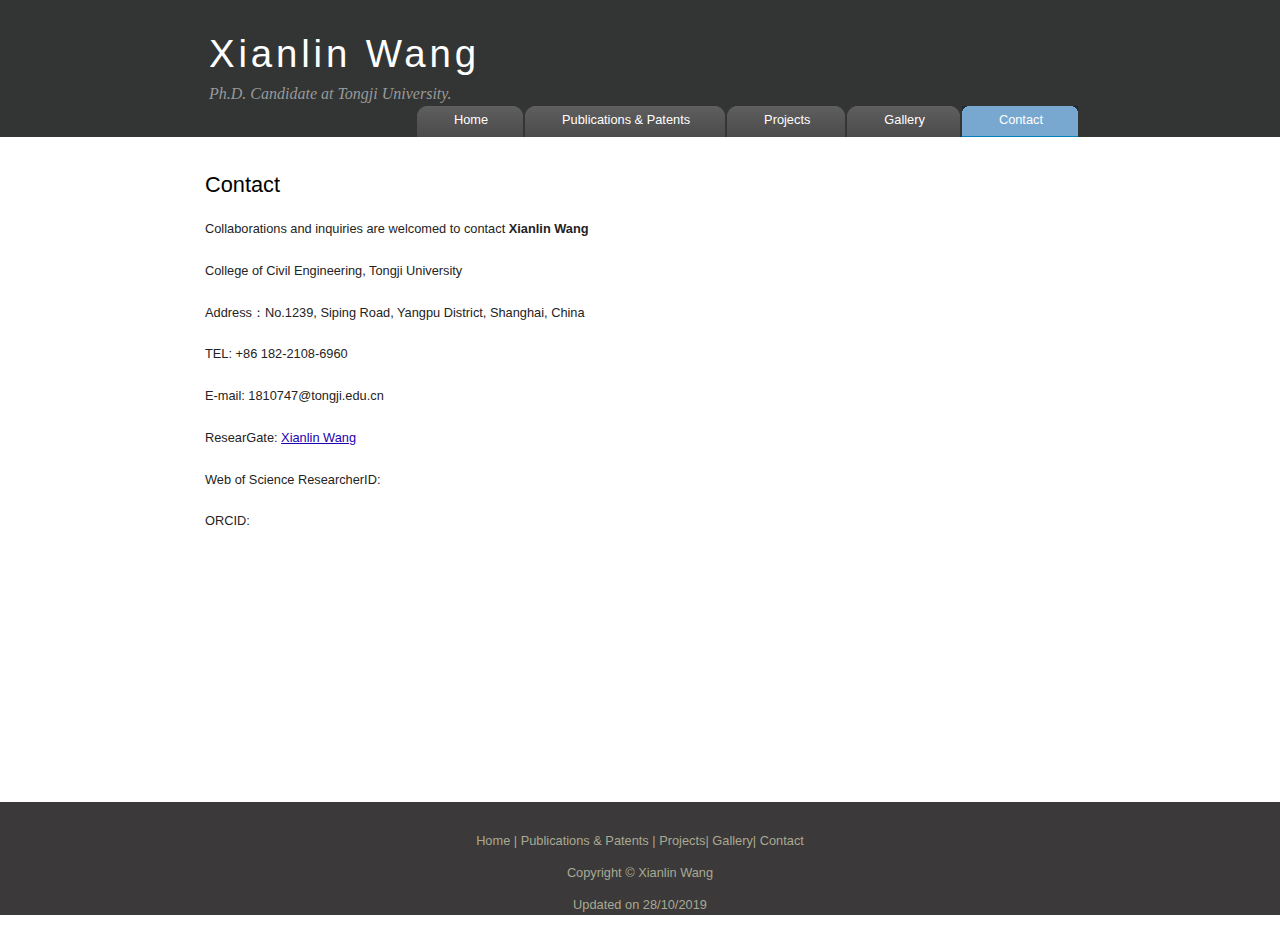
==== Contact.html @ 6352edfa "Add files via upload" ====
<!DOCTYPE HTML>
<html>

<head>
  <title>Xianlin Wang</title>
  <meta charset="UTF-8">
  <meta name="Xianlin's website" content="website description" />
  <meta http-equiv="content-type" content="text/html; charset=windows-1252" />

  <link rel="stylesheet" type="text/css" href="normalize.css" title="style" />
  <link rel="stylesheet" type="text/css" href="./style.css" title="style" />
</head>

<body>
        <div id="main">
                <div id="header">
                  <div id="logo">
                    <div id="logo_text">
                      <!-- class="logo_colour", allows you to change the colour of the text -->
                      <h1><a href="index.html">Xianlin Wang</a></h1>
                      <h2><p style = "font-family:georgia,garamond,serif;font-size:16px;font-style:italic;"> 
                        Ph.D. Candidate at Tongji University.</h2>
                    </div>
                  </div>
                  <div id="menubar">
                    <ul id="menu">
                      <!-- put class="selected" in the li tag for the selected page - to highlight which page you're on -->
                      <li ><a href="index.html">Home</a></li>
                      <li ><a href="Publications.html">Publications & Patents</a></li>
					  <li><a href="Projects.html">Projects</a></li>
                      <li><a href="Gallery.html">Gallery</a></li>
                      <li class="selected"><a href="Contact.html">Contact</a></li>
                    </ul>
                  </div>
                </div>
    <div id="content_header"></div>
    <div id="site_content">


      <div id="content">
            <h1>Contact</h1>
            <p>Collaborations and inquiries are welcomed to contact <strong>Xianlin Wang</strong></p>
            <p>College of Civil Engineering, Tongji University</p>
            <p>Address：No.1239, Siping Road, Yangpu District, Shanghai, China</p>
            <p>TEL: +86 182-2108-6960</p>
            <p> E-mail: 1810747@tongji.edu.cn</p>
			<p> ResearGate: <a href="https://www.researchgate.net/profile/Xianlin_Wang" target="_blank" rel="noopener"> Xianlin Wang</a></p>
			<p>Web of Science ResearcherID: </p>
			<p>ORCID: </p>

            <p></p>
            <p></p>
            <p></p>
            <p></p>
            <p></p>
            <p></p>
            <p></p>
            <p></p>
            <p></p>
            <p></p>
            <p></p>
            <p></p>
   
    </div>
    </div>


    <div id="content_footer"></div>
    <div id="footer">

  
            <p><a href="index.html">Home</a> | 
                <a href="Publications.html">Publications & Patents</a> | 
				<a href="Projects.html">Projects</a>|
                <a href="Gallery.html">Gallery</a>|
                <a href="Contact.html">Contact</a>
             </p>
      
      <p>Copyright &copy; Xianlin Wang  
      </p>
      <p>Updated on 28/10/2019</p>
    </div>
    </div>

</body>
</html>
---- style.css ----
html
{ height: 100%;}

*
{ margin: 0;
  padding: 0;}

body
{ font: normal .8em 'trebuchet ms', arial, sans-serif;
  background: #FFF;
  color: rgb(36, 35, 35);}

p
{ padding: 0 0 20px 0;
  line-height: 1.7em;}

img
{ border: 0;}

h1, h2, h3, h4, h5, h6 
{ color: #362C20;
  letter-spacing: 0em;
  padding: 0 0 5px 0;}

h1, h2, h3
{ font: normal 170% 'century gothic', arial;
  margin: 0 0 15px 0;
  padding: 15px 0 5px 0;
  color: #000;}

h2
{ font-size: 160%;
  padding: 9px 0 5px 0;
  color: rgb(0, 128, 188);}

h3
{ font-size: 140%;
  padding: 5px 0 0 0;}

h4, h6
{ color: rgb(0, 128, 188);
  padding: 0 0 5px 0;
  font: normal 110% arial;
  /*text-transform: uppercase;*/}

h5, h6
{ color: #888;
  font: normal 100% arial;
  letter-spacing: normal;
  padding: 0 0 15px 0;}

a, a:hover
{ outline: none;
  text-decoration: underline;
  color: rgb(28, 2, 176);}

a:hover
{ text-decoration: none;}

blockquote
{ margin: 20px 0; 
  padding: 10px 20px 0 20px;
  border: 1px solid #E5E5DB;
  background: #FFF;}

ul
{ margin: 2px 0 22px 17px;}

ul li
{ list-style-type: circle;
  margin: 0 0 6px 0; 
  padding: 0 0 4px 5px;
  line-height: 1.5em;}


.left
{ float: left;
  width: auto;
  margin-right: 10px;}

.right
{ float: right; 
  width: auto;
  margin-left: 10px;}

.center
{ display: block;
  text-align: center;
  margin: 20px auto;}

#main, #logo, #menubar, #site_content, #footer
{ margin-left: auto; 
  margin-right: auto;}

#header
{ 
  background: #323534 ;
  height: 137px;}
  
#banner
{ 
  background: transparent url(./banner.png) no-repeat;
  width: 860px;
  height: 362px;
  margin-bottom: 10px;
  border: 5px solid #DDD;}

#logo
{ width: 880px;
  position: relative;
  height: 105px;
  background: transparent;}

#logo #logo_text 
{ position: absolute; 
  top: 10px;
  left: 0;}

#logo h1, #logo h2
{ font: normal 300% 'century gothic', arial, sans-serif;
  border-bottom: 0;
  text-transform: none;
  margin: 0 0 0 9px;}

#logo_text h1, #logo_text h1 a, #logo_text h1 a:hover 
{ padding: 22px 0 0 0;
  color: #FFF;
  letter-spacing: 0.1em;
  text-decoration: none;}

#logo_text h1 a .logo_colour
{ color: #E4EC04;}

#logo_text a:hover .logo_colour
{ color: #FFF;}

#logo_text h2
{ font-size: 120%;
  padding: 4px 0 0 0;
  color: #999;}

#menubar
{ width: 880px;
  height: 46px;} 

ul#menu
{ float: right;
  margin: 0;}

ul#menu li
{ float: left;
  padding: 0 0 0 9px;
  list-style: none;
  margin: 1px 2px 0 0;
  background: #5A5A5A url(tab.png) no-repeat 0 0;}

ul#menu li a
{ font: normal 100% 'trebuchet ms', sans-serif;
  display: block; 
  float: left; 
  height: 20px;
  padding: 6px 35px 5px 28px;
  text-align: center;
  color: #FFF;
  text-decoration: none;
  background: #5A5A5A url(tab.png) no-repeat 100% 0;} 

ul#menu li.selected a
{ height: 20px;
  padding: 6px 35px 5px 28px;}

ul#menu li.selected
{ margin: 1px 2px 0 0;
  background: rgb(0, 128, 188) url(tab_selected.png) no-repeat 0 0;}

ul#menu li.selected a, ul#menu li.selected a:hover
{ background: rgb(0, 128, 188) url(tab_selected.png) no-repeat 100% 0;
  color: #FFF;}

ul#menu li a:hover
{ color: rgb(0, 128, 188);}

#site_content
{ width: 880px;
  overflow: hidden;
  margin: 20px auto 0 auto;
  padding: 0 0 10px 0;} 

#sidebar_container
{ float: right;
  width: 224px;}

.sidebar_top
{ width: 222px;
  height: 14px;
  background: transparent}

.sidebar_base
{ width: 222px;
  height: 14px;
 }

.sidebar
{ float: right;
  width: 222px;
  padding: 0;
  margin: 0 0 16px 0;}

.sidebar_item
{ 
  padding: 0 15px;
  width: 192px;}

.sidebar li a.selected
{ color: #444;} 

.sidebar ul
{ margin: 0;} 

#content
{ text-align: left;
  width: 620px;
  padding: 0 0 0 5px;
  float: left;}
  
#content ul
{ margin: 2px 0 22px 0px;}

#content ul li, .sidebar ul li
{ list-style-type: none;
  margin: 0 0 0 0; 
  padding: 0 0 4px 25px;
  line-height: 1.5em;}

#footer
{ width: 100%;
  font-family: 'trebuchet ms', sans-serif;
  font-size: 100%;
  height: 80px;
  padding: 28px 0 5px 0;
  text-align: center; 
  background: #3B3939 ;
  color: #A8AA94;}

#footer p
{ line-height: 1.7em;
  padding: 0 0 10px 0;}

#footer a
{ color: #A8AA94;
  text-decoration: none;}

#footer a:hover
{ color: #FFF;
  text-decoration: none;}

.search
{ color: #5D5D5D; 
  border: 1px solid #BBB; 
  width: 134px; 
  padding: 4px; 
  font: 100% arial, sans-serif;}

.form_settings
{ margin: 15px 0 0 0;}

.form_settings p
{ padding: 0 0 4px 0;}

.form_settings span
{ float: left; 
  width: 200px; 
  text-align: left;}
  
.form_settings input, .form_settings textarea
{ padding: 5px; 
  width: 299px; 
  font: 100% arial; 
  border: 1px solid #E5E5DB; 
  background: #FFF; 
  color: #47433F;}
  
.form_settings .submit
{ font: 100% arial; 
  border: 0; 
  width: 99px; 
  margin: 0 0 0 212px; 
  height: 33px;
  padding: 2px 0 3px 0;
  cursor: pointer; 
  background: #3B3B3B; 
  color: #FFF;}

.form_settings textarea, .form_settings select
{ font: 100% arial; 
  width: 299px;}

.form_settings select
{ width: 310px;}

.form_settings .checkbox
{ margin: 4px 0; 
  padding: 0; 
  width: 14px;
  border: 0;
  background: none;}

.separator
{ width: 100%;
  height: 0;
  border-top: 1px solid #D9D5CF;
  border-bottom: 1px solid #FFF;
  margin: 0 0 20px 0;}
  
table
{ margin: 10px 0 30px 0;}

table tr th, table tr td
{ background: rgb(255, 255, 255);
  color: #FFF;
  padding: 7px 4px;
  }
  
table tr td
{ background: rgb(255, 255, 255);
  color: #47433F;
  border-top: 1px solid #FFF;}
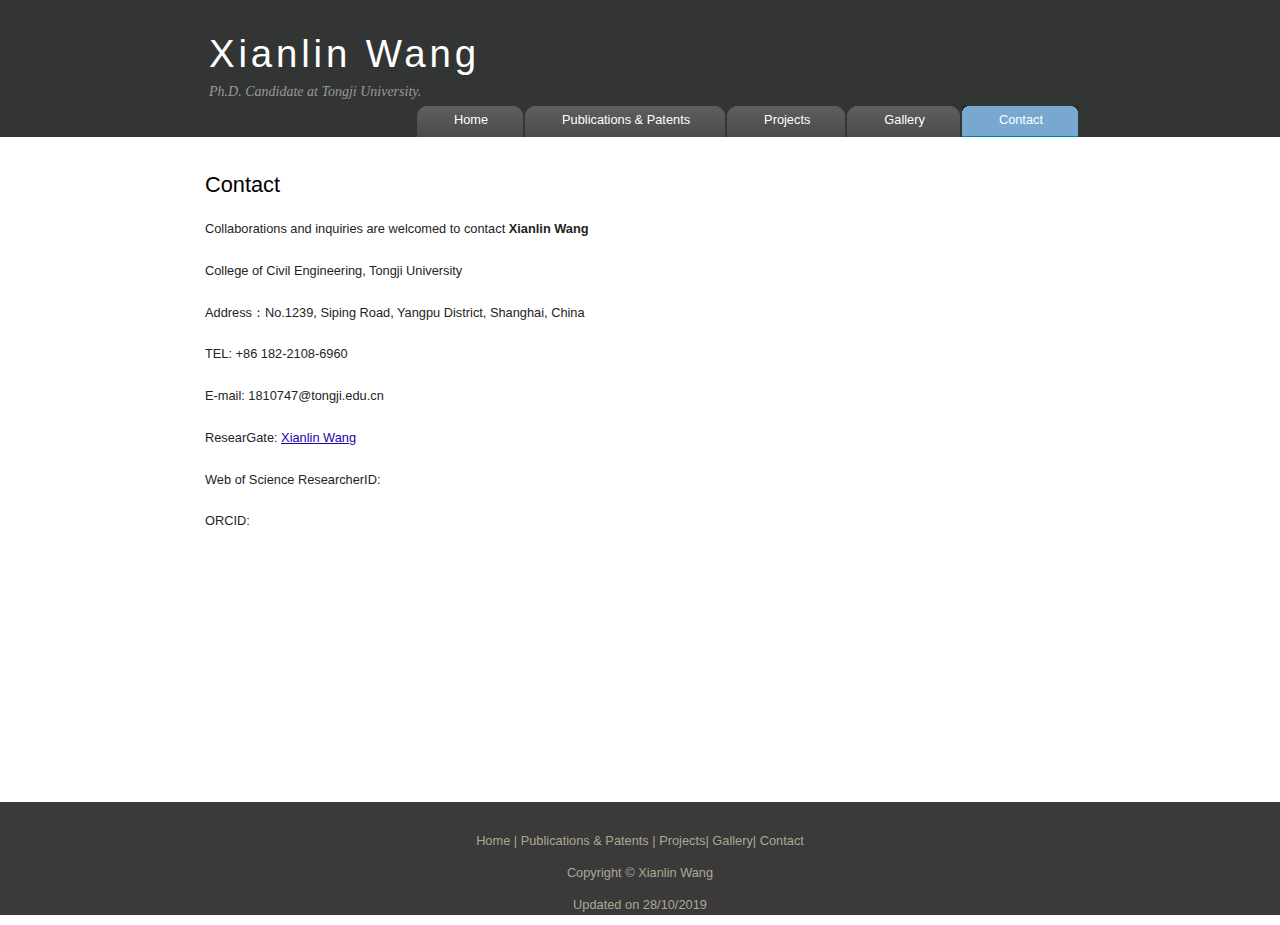
==== commit 81245aeb: "Add files via upload" ====
--- a/Contact.html
+++ b/Contact.html
@@ -19,7 +19,7 @@
                     <div id="logo_text">
                       <!-- class="logo_colour", allows you to change the colour of the text -->
                       <h1><a href="index.html">Xianlin Wang</a></h1>
-                      <h2><p style = "font-family:georgia,garamond,serif;font-size:16px;font-style:italic;"> 
+                      <h2><p style = "font-family:georgia,garamond,serif;font-size:14px;font-style:italic;"> 
                         Ph.D. Candidate at Tongji University.</h2>
                     </div>
                   </div>
